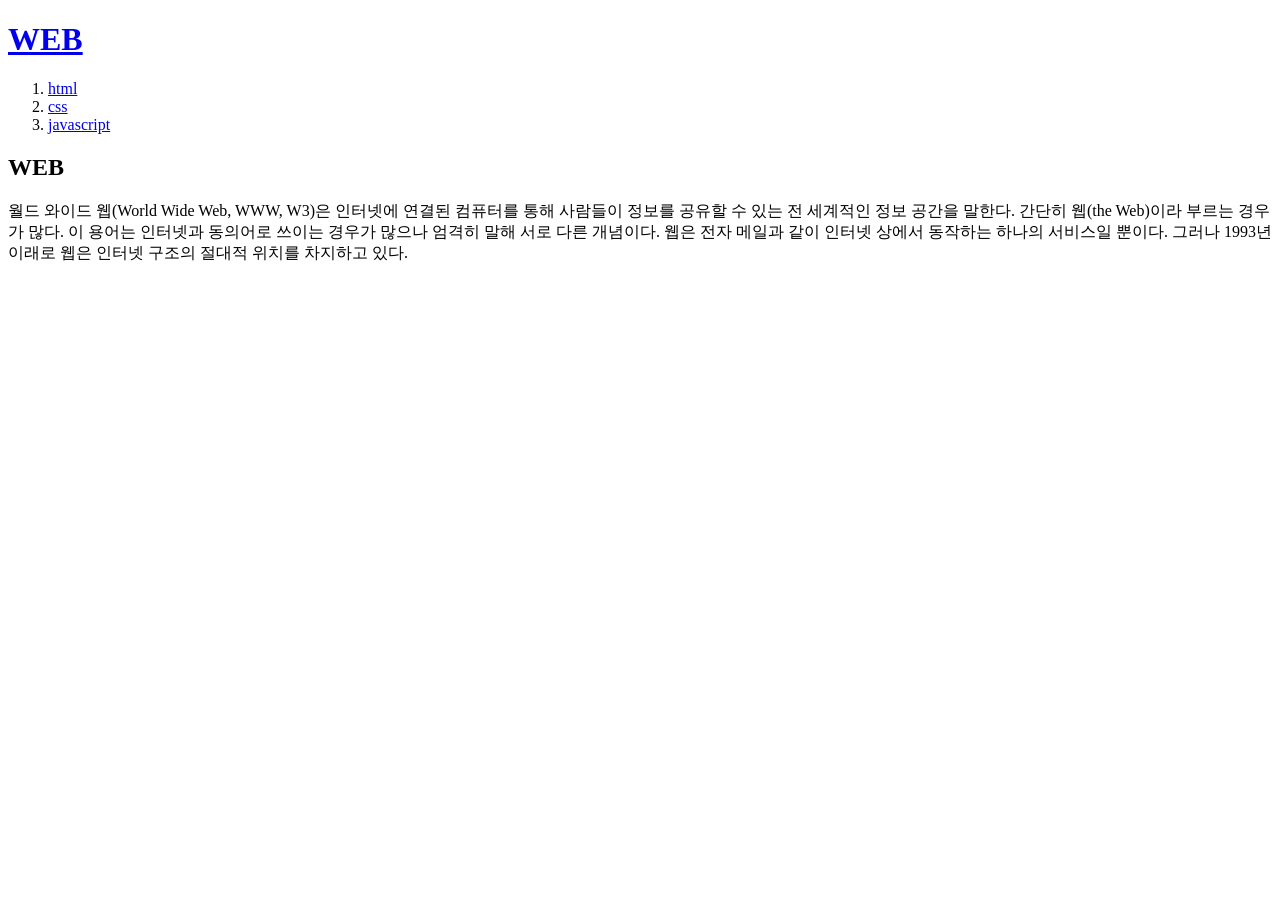
==== index.html @ 552d32a3 "first version" ====
<!doctype html>
<html>
<head>
  <title>WEB1 - Welcome</title>
  <meta charset="utf-8">
</head>
<body>
<h1><a href="index.html">WEB</a></h1>
<ol>
  <li><a href="1.html">html</a></li>
  <li><a href="2.html">css</a></li>
  <li><a href="3.html">javascript</a></li>
</ol>
<h2>WEB</h2>
<p>월드 와이드 웹(World Wide Web, WWW, W3)은 인터넷에 연결된 컴퓨터를 통해 사람들이 정보를 공유할 수 있는 전 세계적인 정보 공간을 말한다. 간단히 웹(the Web)이라 부르는 경우가 많다. 이 용어는 인터넷과 동의어로 쓰이는 경우가 많으나 엄격히 말해 서로 다른 개념이다. 웹은 전자 메일과 같이 인터넷 상에서 동작하는 하나의 서비스일 뿐이다. 그러나 1993년 이래로 웹은 인터넷 구조의 절대적 위치를 차지하고 있다.</p>
</body>
</html>
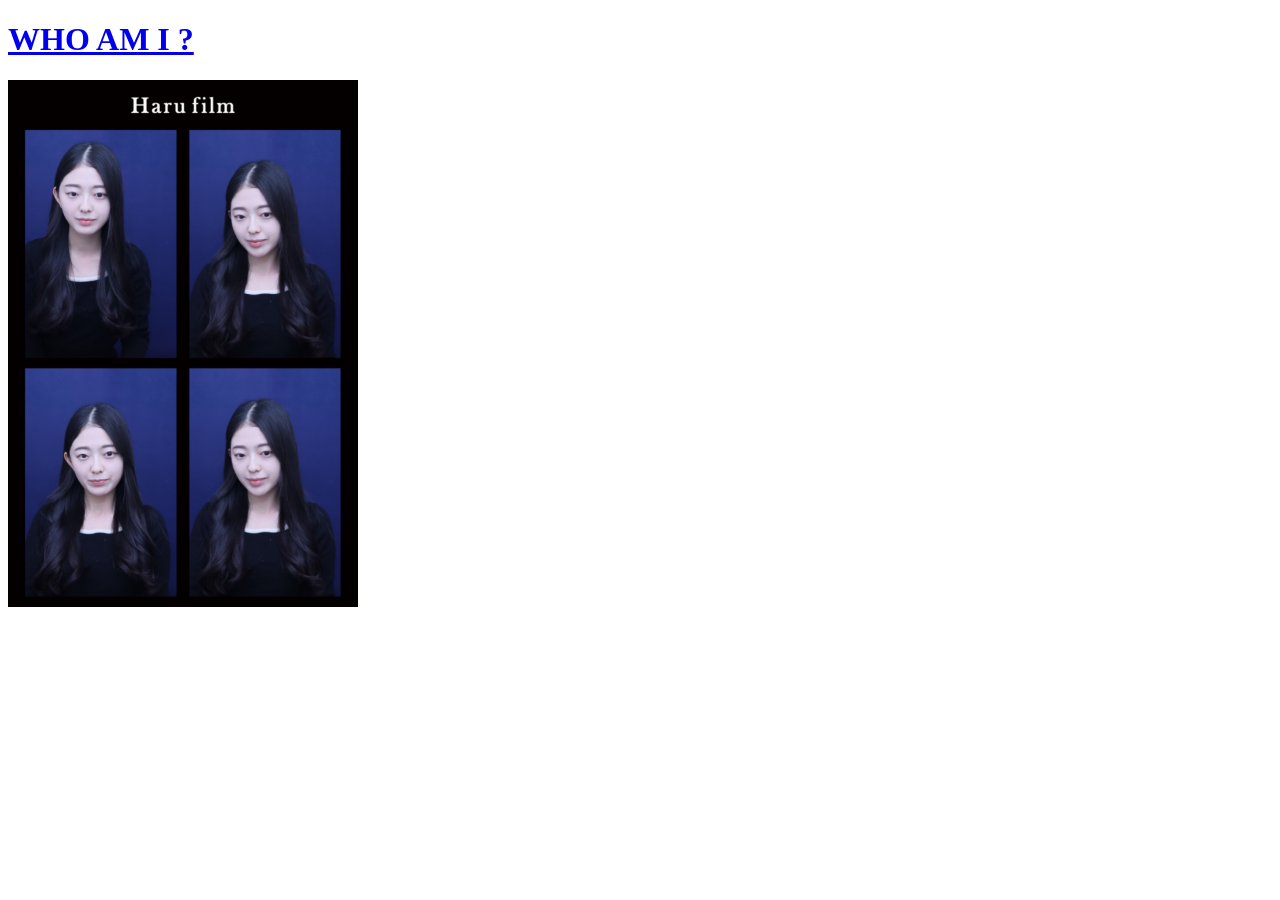
==== commit aa614025: "나의 첫 웹사이트 !" ====
--- a/index.html
+++ b/index.html
@@ -1,17 +1,11 @@
 <!doctype html>
 <html>
 <head>
-  <title>WEB1 - Welcome</title>
-  <meta charset="utf-8">
+<title>Whoami</title>
+<meta charset="utf-8">
+<h1><a href="whoami.html" target="_blank">WHO AM I ?</a></h1>
 </head>
 <body>
-<h1><a href="index.html">WEB</a></h1>
-<ol>
-  <li><a href="1.html">html</a></li>
-  <li><a href="2.html">css</a></li>
-  <li><a href="3.html">javascript</a></li>
-</ol>
-<h2>WEB</h2>
-<p>월드 와이드 웹(World Wide Web, WWW, W3)은 인터넷에 연결된 컴퓨터를 통해 사람들이 정보를 공유할 수 있는 전 세계적인 정보 공간을 말한다. 간단히 웹(the Web)이라 부르는 경우가 많다. 이 용어는 인터넷과 동의어로 쓰이는 경우가 많으나 엄격히 말해 서로 다른 개념이다. 웹은 전자 메일과 같이 인터넷 상에서 동작하는 하나의 서비스일 뿐이다. 그러나 1993년 이래로 웹은 인터넷 구조의 절대적 위치를 차지하고 있다.</p>
+<img src="selfie.jpg" width="350">
 </body>
 </html>
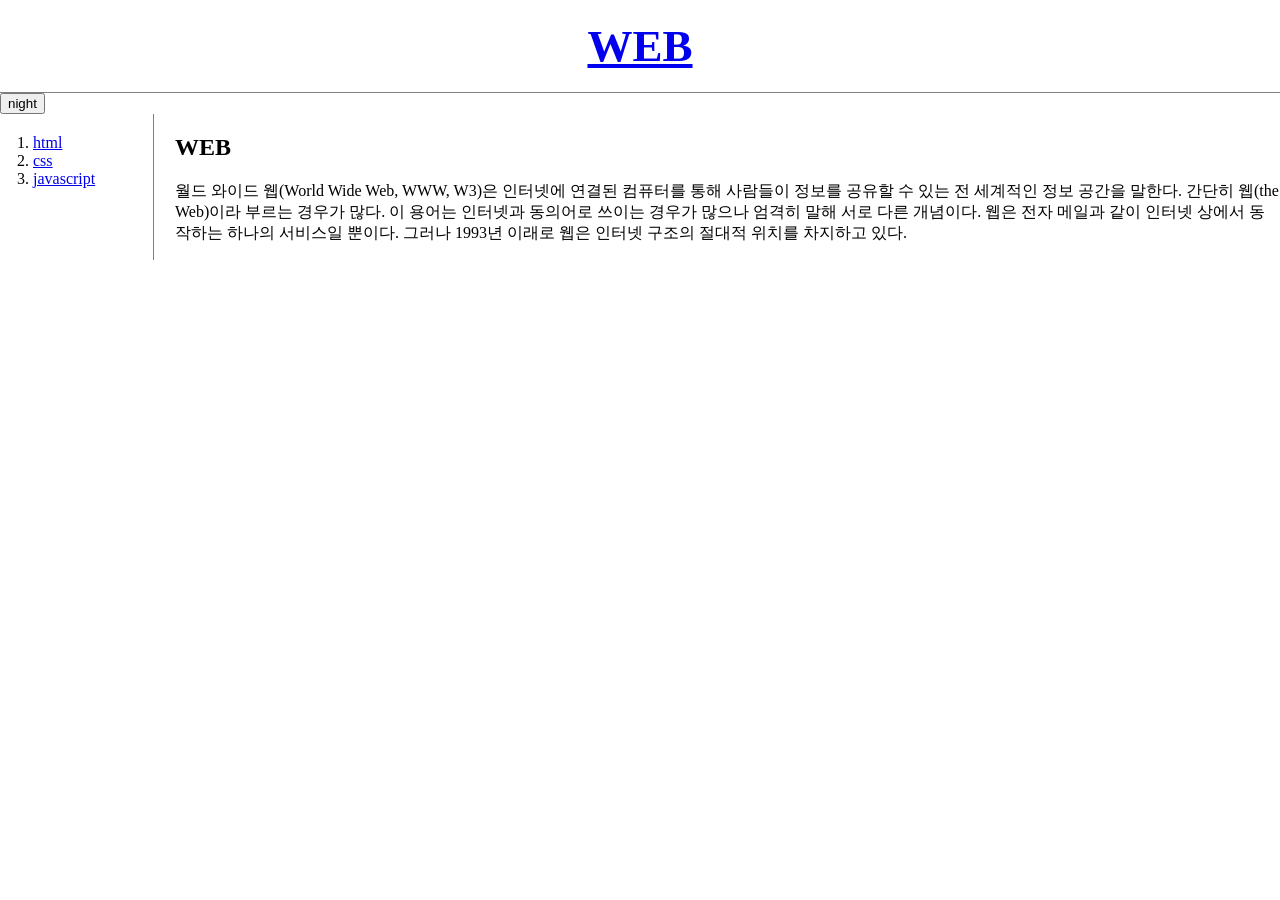
==== commit ecc607fa: "Add files via upload" ====
--- a/index.html
+++ b/index.html
@@ -1,11 +1,53 @@
 <!doctype html>
 <html>
 <head>
-<title>Whoami</title>
-<meta charset="utf-8">
-<h1><a href="whoami.html" target="_blank">WHO AM I ?</a></h1>
-</head>
+  <title>WEB1 - Welcome</title>
+  <meta charset="utf-8">
+  <link rel="stylesheet" href="style.css">
+  <script>
+  function nightDayHandler(self){
+    var target = document.querySelector('body');
+    if(self.value ==='night'){
+      target.style.backgroundColor = 'black';
+      target.style.color = 'white';
+      self.value = 'day';
+
+      var alist = document.querySelectorAll('a');
+      var i=0;
+      while(i < alist.length){
+        alist[i].style.color = 'powderblue';
+        i = i + 1;
+      }
+    } else{
+      target.style.backgroundColor = 'white';
+      target.style.color = 'black';
+      self.value = 'night';
+
+      var alist = document.querySelectorAll('a');
+      var i = 0;
+      while(i < alist.length){
+        alist[i].style.color = 'blue';
+        i = i + 1;
+      }
+    }
+  }
+  </script>
 <body>
-<img src="selfie.jpg" width="350">
+  <h1><a href="index.html">WEB</a></h1>
+  <input type="button" value="night" onclick="
+    nightDayHandler(this);
+  ">
+
+  <div id="grid">
+    <ol>
+      <li><a href="1.html">html</a></li>
+      <li><a href="2.html">css</a></li>
+      <li><a href="3.html">javascript</a></li>
+    </ol>
+    <div id="article">
+      <h2>WEB</h2>
+      <p>월드 와이드 웹(World Wide Web, WWW, W3)은 인터넷에 연결된 컴퓨터를 통해 사람들이 정보를 공유할 수 있는 전 세계적인 정보 공간을 말한다. 간단히 웹(the Web)이라 부르는 경우가 많다. 이 용어는 인터넷과 동의어로 쓰이는 경우가 많으나 엄격히 말해 서로 다른 개념이다. 웹은 전자 메일과 같이 인터넷 상에서 동작하는 하나의 서비스일 뿐이다. 그러나 1993년 이래로 웹은 인터넷 구조의 절대적 위치를 차지하고 있다.</p>
+    </div>
+  </div>
 </body>
 </html>
--- a/style.css
+++ b/style.css
@@ -0,0 +1,37 @@
+body{
+  margin:0;
+}
+h1{
+  font-size: 45px;
+  text-align: center;
+  border-bottom: 1px solid gray;
+  margin:0;
+  padding : 20px;
+}
+ol{
+  border-right: 1px solid gray;
+  width:100px;
+  margin:0;
+  padding:20px;
+}
+#grid{
+  display:grid;
+  grid-template-columns: 150px 1fr;
+}
+#grid ol{
+  padding-left: 33px;
+}
+#grid #article{
+  padding-left: 25px
+}
+@media(max-width:800px){
+  #grid{
+    display:block;
+  }
+  ol{
+    border-right:none;
+  }
+  h1{
+    border-bottom:none;
+}
+}
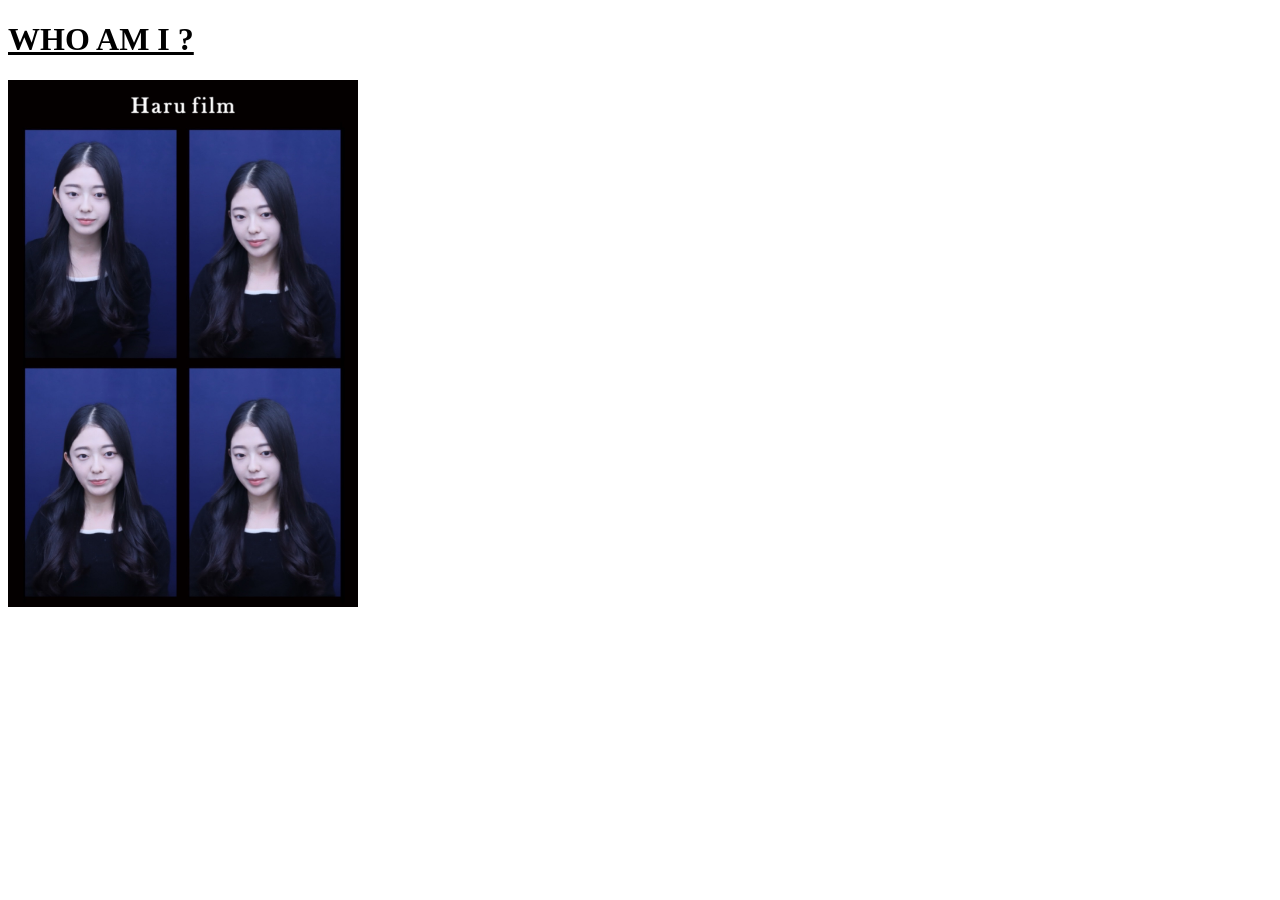
==== commit ecbf7e64: "css 수정본 2" ====
--- a/index.html
+++ b/index.html
@@ -1,53 +1,16 @@
-<!doctype html>
+<!DOCTYPE html>
 <html>
-<head>
-  <title>WEB1 - Welcome</title>
-  <meta charset="utf-8">
-  <link rel="stylesheet" href="style.css">
-  <script>
-  function nightDayHandler(self){
-    var target = document.querySelector('body');
-    if(self.value ==='night'){
-      target.style.backgroundColor = 'black';
-      target.style.color = 'white';
-      self.value = 'day';
-
-      var alist = document.querySelectorAll('a');
-      var i=0;
-      while(i < alist.length){
-        alist[i].style.color = 'powderblue';
-        i = i + 1;
+  <head>
+    <meta charset="utf-8">
+    <title>WHOAMI?</title>
+    <style>
+      a{
+        color:black;
       }
-    } else{
-      target.style.backgroundColor = 'white';
-      target.style.color = 'black';
-      self.value = 'night';
-
-      var alist = document.querySelectorAll('a');
-      var i = 0;
-      while(i < alist.length){
-        alist[i].style.color = 'blue';
-        i = i + 1;
-      }
-    }
-  }
-  </script>
-<body>
-  <h1><a href="index.html">WEB</a></h1>
-  <input type="button" value="night" onclick="
-    nightDayHandler(this);
-  ">
-
-  <div id="grid">
-    <ol>
-      <li><a href="1.html">html</a></li>
-      <li><a href="2.html">css</a></li>
-      <li><a href="3.html">javascript</a></li>
-    </ol>
-    <div id="article">
-      <h2>WEB</h2>
-      <p>월드 와이드 웹(World Wide Web, WWW, W3)은 인터넷에 연결된 컴퓨터를 통해 사람들이 정보를 공유할 수 있는 전 세계적인 정보 공간을 말한다. 간단히 웹(the Web)이라 부르는 경우가 많다. 이 용어는 인터넷과 동의어로 쓰이는 경우가 많으나 엄격히 말해 서로 다른 개념이다. 웹은 전자 메일과 같이 인터넷 상에서 동작하는 하나의 서비스일 뿐이다. 그러나 1993년 이래로 웹은 인터넷 구조의 절대적 위치를 차지하고 있다.</p>
-    </div>
-  </div>
-</body>
+    </style>
+  </head>
+  <body>
+    <h1><a href="main.html">WHO AM I ?</a></h1>
+    <img src="selfie.jpg" width="350px">
+  </body>
 </html>
